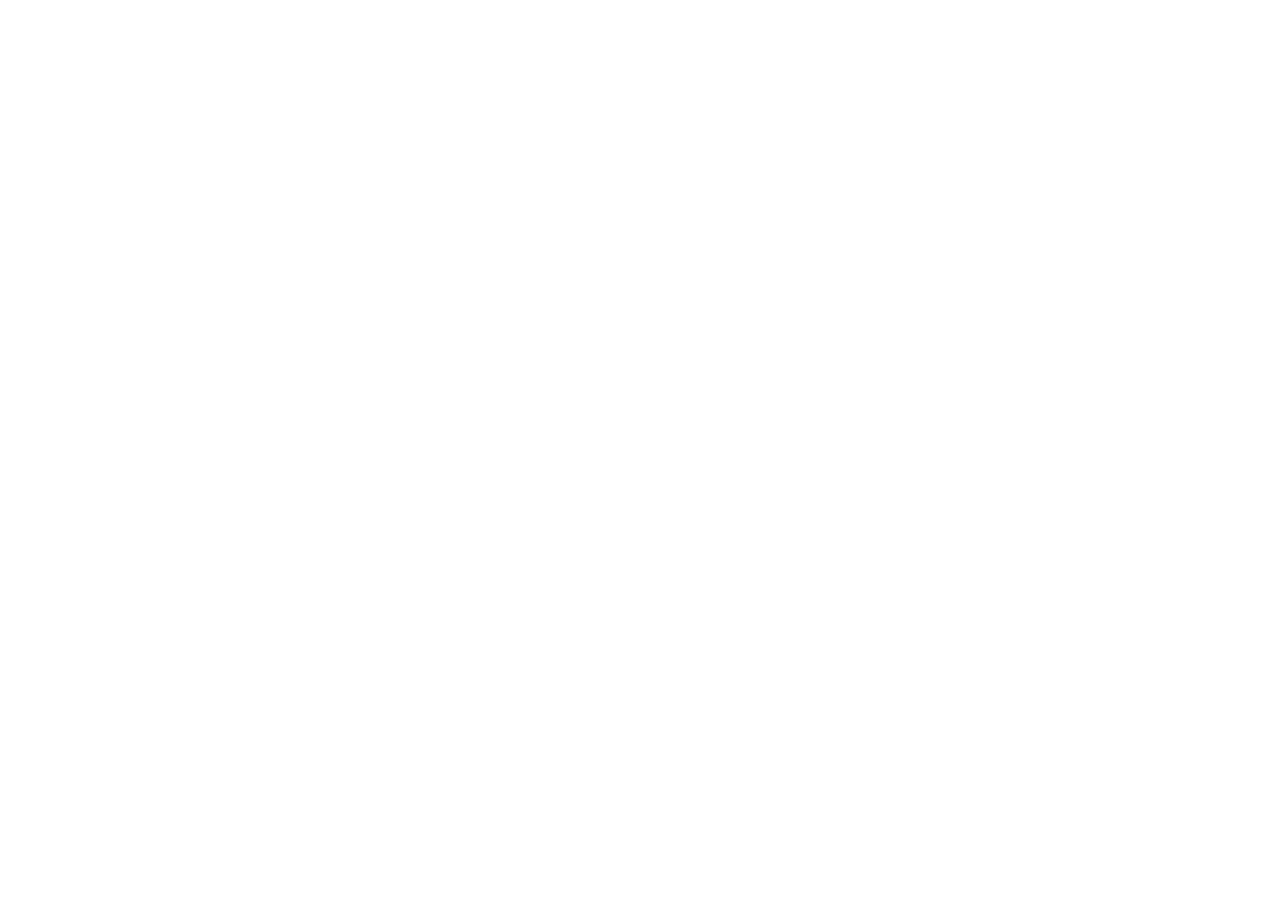
==== projects/project3/index.html @ 6ab11acc "P3-Part1" ====
<!DOCTYPE html>
<html>
  <head>
    <meta charset="utf-8">
    <meta name="viewport" width=device-width, initial-scale=1.0, maximum-scale=1.0, user-scalable=0>

    <!-- CSS stylesheet(s) -->
    <link rel="stylesheet" type="text/css" href="css/style.css" />

    <!-- Library script(s) -->
    <script src="js/libraries/p5.min.js"></script>
    <script src="js/libraries/p5.sound.min.js"></script>
    <script src="js/libraries/p5.dom.min.js"></script>

    <!-- My script(s) -->
    <script src="js/script.js"></script>
  </head>

  <body>
    <!-- HTML would go here if needed. -->
  </body>

</html>
---- projects/project3/css/style.css ----
/*********************************************

Here is a description of any special CSS used.
In this case it's just padding and margin to 0
so the canvas is flush with the top left corner.

**********************************************/

body {
  padding: 0;
  margin: 0;
}
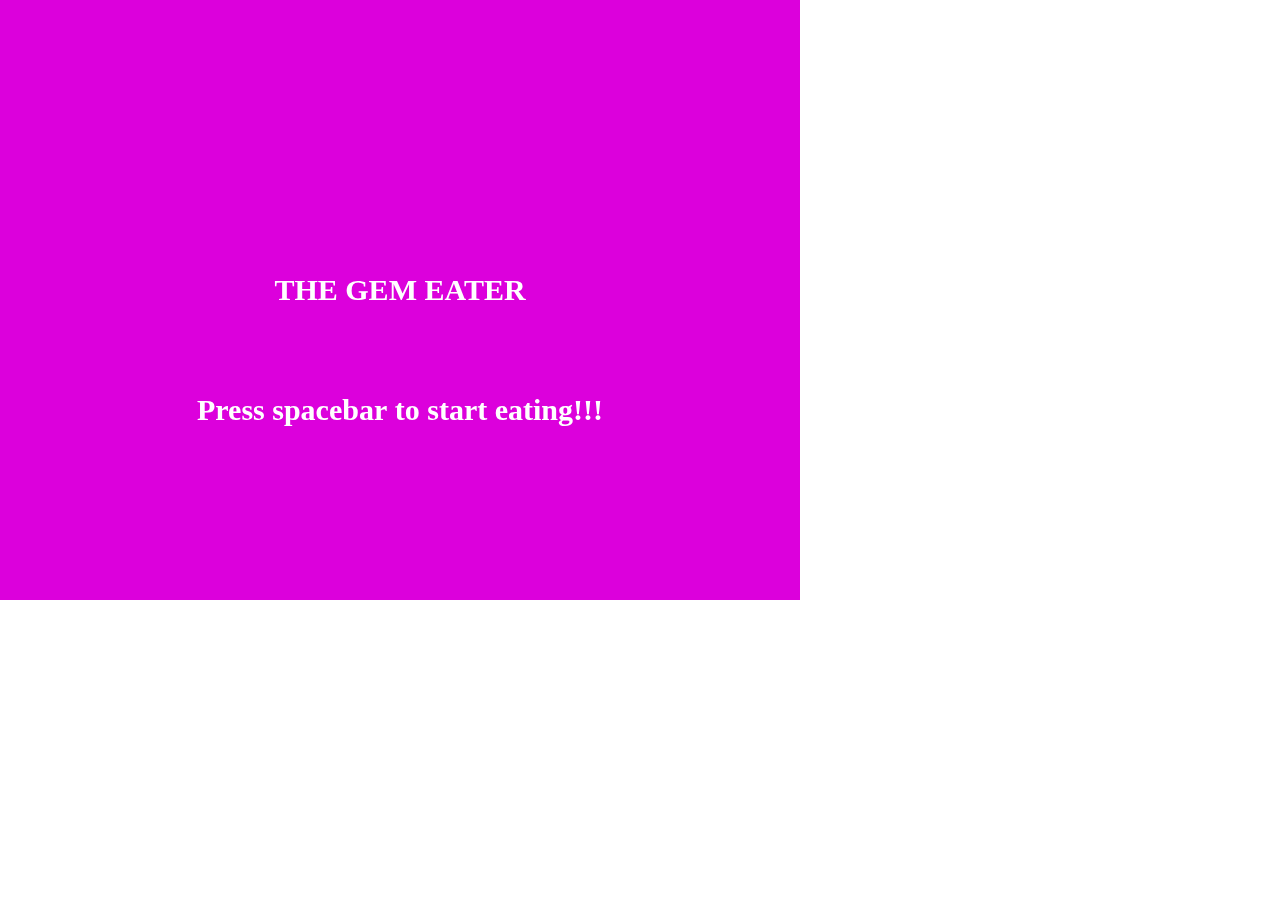
==== commit 3d1e57c7: "P3-Part2" ====
--- a/projects/project3/index.html
+++ b/projects/project3/index.html
@@ -1,23 +1,26 @@
 <!DOCTYPE html>
 <html>
-  <head>
-    <meta charset="utf-8">
-    <meta name="viewport" width=device-width, initial-scale=1.0, maximum-scale=1.0, user-scalable=0>
+<head>
+  <meta charset="utf-8">
+  <meta name="viewport" width=device-width, initial-scale=1.0, maximum-scale=1.0, user-scalable=0>
 
-    <!-- CSS stylesheet(s) -->
-    <link rel="stylesheet" type="text/css" href="css/style.css" />
+  <!-- CSS stylesheet(s) -->
+  <link rel="stylesheet" type="text/css" href="css/style.css" />
 
-    <!-- Library script(s) -->
-    <script src="js/libraries/p5.min.js"></script>
-    <script src="js/libraries/p5.sound.min.js"></script>
-    <script src="js/libraries/p5.dom.min.js"></script>
+  <!-- Library script(s) -->
+  <script src="js/libraries/p5.min.js"></script>
+  <script src="js/libraries/p5.sound.min.js"></script>
+  <script src="js/libraries/p5.dom.min.js"></script>
 
-    <!-- My script(s) -->
-    <script src="js/script.js"></script>
-  </head>
+  <!-- My script(s) -->
+  <script src="js/rock.js"></script>
+  <script src="js/gemstone.js"></script>
+  <script src="js/monster.js"></script>
+  <script src="js/script.js"></script>
+</head>
 
-  <body>
-    <!-- HTML would go here if needed. -->
-  </body>
+<body>
+  <!-- HTML would go here if needed. -->
+</body>
 
 </html>
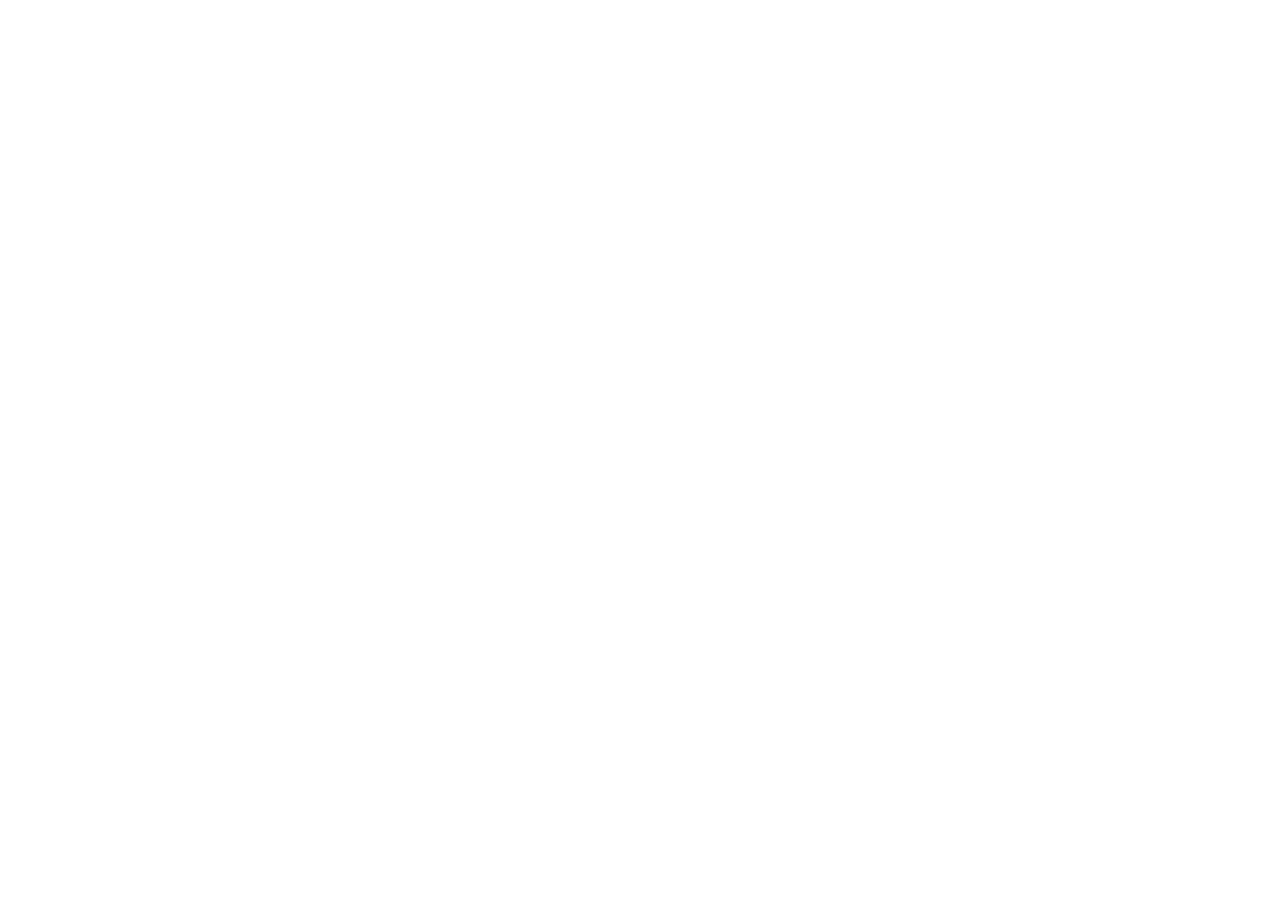
==== commit b9529b3a: "P3-Part10" ====
--- a/projects/project3/index.html
+++ b/projects/project3/index.html
@@ -12,6 +12,7 @@
   <script src="js/libraries/p5.sound.min.js"></script>
   <script src="js/libraries/p5.dom.min.js"></script>
 
+
   <!-- My script(s) -->
   <script src="js/rock.js"></script>
   <script src="js/gemstone.js"></script>
--- a/projects/project3/css/style.css
+++ b/projects/project3/css/style.css
@@ -5,8 +5,10 @@
 so the canvas is flush with the top left corner.
 
 **********************************************/
+/****RESET CSS****/
+/*Add margin and padding so the canvas is in the center of the screen*/
+body {
+  padding: 0px 0px 0px 300px;
+  margin: 50px 100px 100px 100px;
 
-body {
-  padding: 0;
-  margin: 0;
 }
